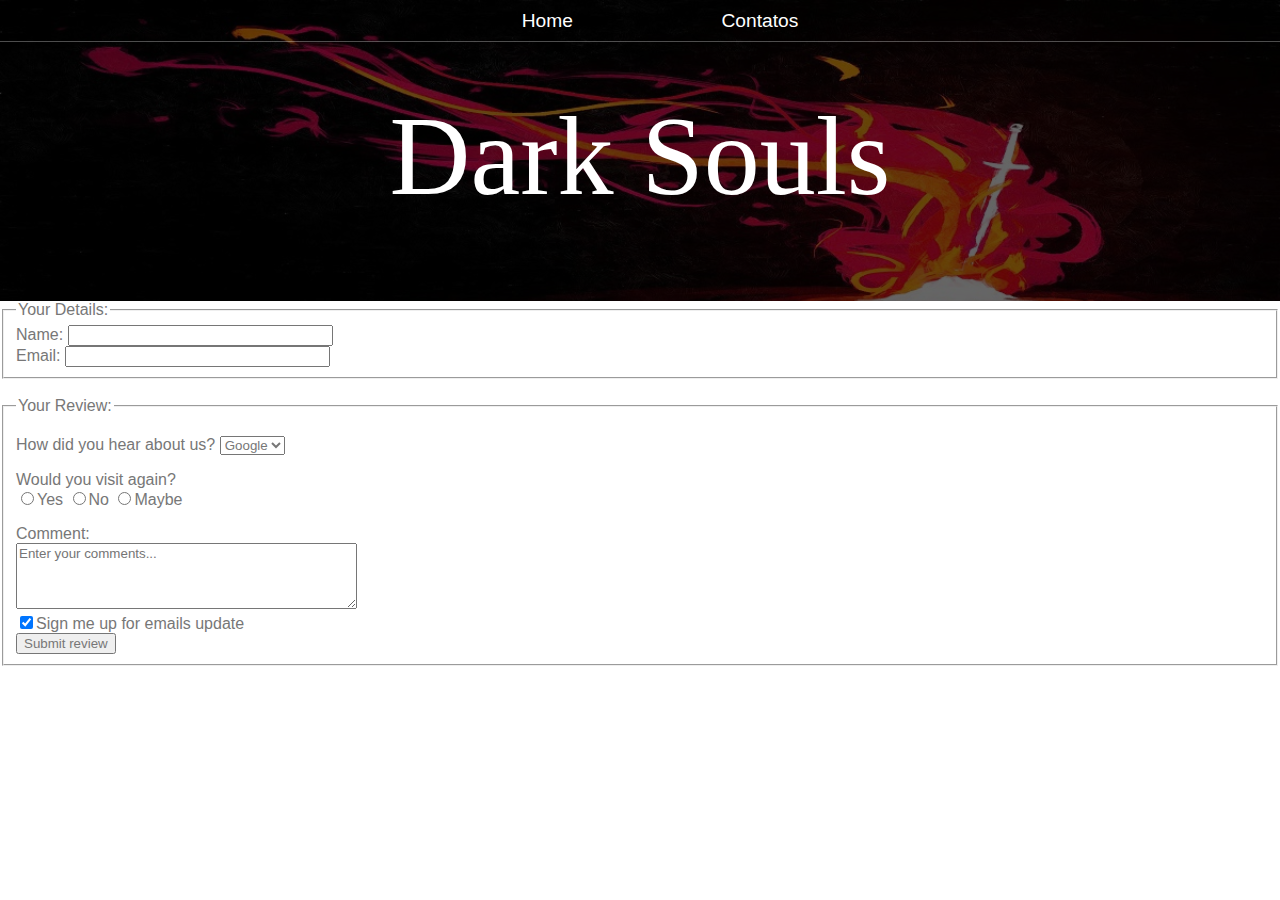
==== contatos/index.html @ 6ecdb1cd "teste2" ====
<!DOCTYPE html>
<!--VScode faz praticamento tudo slc-->
<!--Por enquanto estou só estudando e aprendendo mais sobre HTML-->
<html lang="pt-br">
<head>
    <meta charset="UTF-8">
    <meta http-equiv="X-UA-Compatible" content="IE=edge">
    <meta name="viewport" content="width=device-width, initial-scale=1.0">
    <title>Dark Soul | Contatos</title>
    <link rel="stylesheet" href="styles.css">
</head>
<body>
    <header class="main-header">    
        <nav class="nav main-nav">    
            <ul>
                <li ><a href="../home/index.html">Home</a></li>
                <li ><a href="index.html">Contatos</a></li>
            </ul>
        </nav>
        <h1 class="title-name title-name-center">Dark Souls</h1>
    </header>
        <!--asking details from the users-->
        <fieldset>
            <legend>Your Details:</legend>
            <label for="name">Name: 
                <input type="text" name="name" size="30" maxlength="100"><br>
            </label>
            <label for="email">Email:  
                <input type="email" name="email" size="30" maxlength="100">
            </label>
        </fieldset>
        <br>
        <!--asking users for their review-->
        <fieldset>
            <legend>Your Review:</legend>
            <p>
            <label for="hear-about"> How did you hear about us? </label>
             <select name="referrer" id="hear-about"> 
                 <option value="google">Google</option>
                 <option value="friend">Friend</option>
                 <option value="advert">Advert</option>
                 <option value="others">Others</option>
             </select>
             </p>
             <!--Asking the user if he(a) would visit us agair-->
             <p>Would you visit again?<br>
             <label >
                <input type="radio" name="choise" value="y" id="yes">Yes
             </label> 
             <label>
                <input type="radio" name="choise" value="n" id="no">No
             </label>
             <label>
                <input type="radio" name="choise" value="m" id="maybe">Maybe
             </label>
             </p>
             <!--coments from user-->
             <label for="comment">Comment:<br>
                <textarea name="comments"  cols="40" rows="4" placeholder="Enter your comments..."></textarea><br>
             </label>
             <label >
                <input type="checkbox" name="subscriber" value="option" checked>Sign me up for emails update
             </label><br>
             <input type="submit" value="Submit review" >

        </fieldset>

    
    
</body>
</html>
---- contatos/styles.css ----
* {
    font-family: 'Lucida Sans', 'Lucida Sans Regular', 'Lucida Grande', 'Lucida Sans Unicode', Geneva, Verdana, sans-serif;
    color: #777;
}

html, body {
    margin: 0;
    padding: 0;
}

.nav ul {
    margin: 0;
}

.nav li {
    display: inline;
}

.nav a {
    display: inline-block;
    padding: .5em;
    color: white;
    font-weight: none;
    text-decoration: none;
    border-bottom: 5px;
}

.main-nav {
    text-align: center;
    font-size: 1.2em;
    font-weight: lighter;
    border-bottom: 1px solid rgba(255, 255, 255, .3)
}

.main-nav a:hover {
    background-color: rgba(255, 255, 255, .2);
    border-radius: 5px;
}

.main-nav li {
    padding: 0 5%;
}

.main-header {
    background-color: rgba(0, 0, 0, .6);
    background-image: url(../Imagens/dkback.jpg);
    background-blend-mode: multiply;
    background-size: cover;
    padding-bottom: 30px;
    
}

.title-name {
    text-align: center;
    margin: 0;
    font-family: 'Lucida Sans';
    color: white;
    font-size: 7em;
    font-weight: normal;
    padding-top: 30px;
    padding-bottom: 30px;
}

.title-name-center {
    padding-top: 50px;
    padding-bottom: 50px;
}
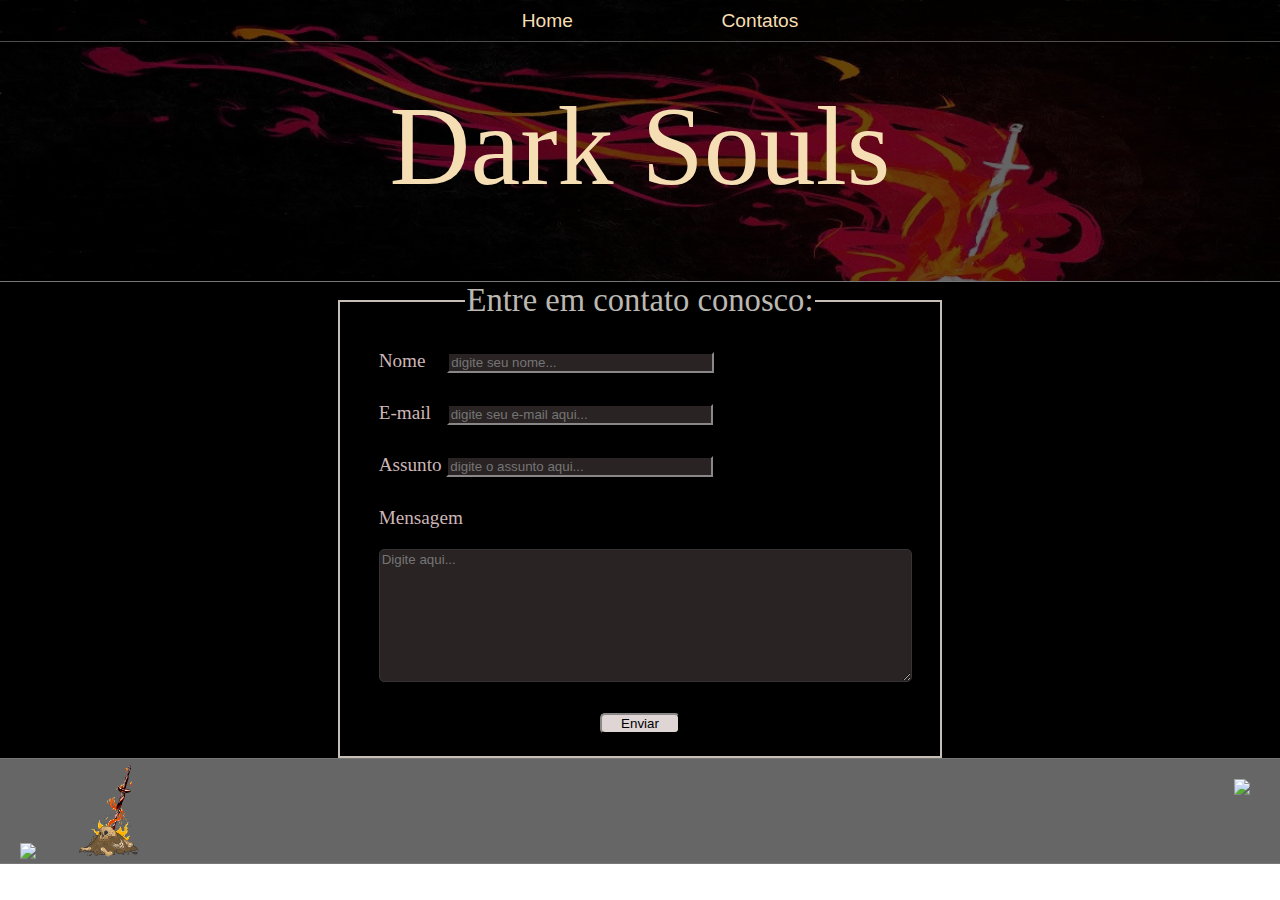
==== commit dc0f8537: "Contatos, parte CSS finalizando" ====
--- a/contatos/index.html
+++ b/contatos/index.html
@@ -7,64 +7,71 @@
     <meta http-equiv="X-UA-Compatible" content="IE=edge">
     <meta name="viewport" content="width=device-width, initial-scale=1.0">
     <title>Dark Soul | Contatos</title>
-    <link rel="stylesheet" href="styles.css">
+    <link rel="stylesheet" href="../styles.css">
 </head>
+
+
 <body>
     <header class="main-header">    
         <nav class="nav main-nav">    
             <ul>
-                <li ><a href="../home/index.html">Home</a></li>
+                <li ><a href="../index.html">Home</a></li>
                 <li ><a href="index.html">Contatos</a></li>
             </ul>
         </nav>
         <h1 class="title-name title-name-center">Dark Souls</h1>
     </header>
-        <!--asking details from the users-->
-        <fieldset>
-            <legend>Your Details:</legend>
-            <label for="name">Name: 
-                <input type="text" name="name" size="30" maxlength="100"><br>
-            </label>
-            <label for="email">Email:  
-                <input type="email" name="email" size="30" maxlength="100">
-            </label>
-        </fieldset>
-        <br>
-        <!--asking users for their review-->
-        <fieldset>
-            <legend>Your Review:</legend>
-            <p>
-            <label for="hear-about"> How did you hear about us? </label>
-             <select name="referrer" id="hear-about"> 
-                 <option value="google">Google</option>
-                 <option value="friend">Friend</option>
-                 <option value="advert">Advert</option>
-                 <option value="others">Others</option>
-             </select>
-             </p>
-             <!--Asking the user if he(a) would visit us agair-->
-             <p>Would you visit again?<br>
-             <label >
-                <input type="radio" name="choise" value="y" id="yes">Yes
-             </label> 
-             <label>
-                <input type="radio" name="choise" value="n" id="no">No
-             </label>
-             <label>
-                <input type="radio" name="choise" value="m" id="maybe">Maybe
-             </label>
-             </p>
-             <!--coments from user-->
-             <label for="comment">Comment:<br>
-                <textarea name="comments"  cols="40" rows="4" placeholder="Enter your comments..."></textarea><br>
-             </label>
-             <label >
-                <input type="checkbox" name="subscriber" value="option" checked>Sign me up for emails update
-             </label><br>
-             <input type="submit" value="Submit review" >
+        
+    <div class="site-back">
+    <!--asking details from the users
+       <div class="menu-souls container" >
+            <fieldset class="main-field">
+                <legend class="main-details">Your Details:</legend>
+                <label class="field-name" for="name">Name: 
+                    <input type="text" name="name" >
+                </label>
+                <label class="field-name" for="email">Email:  
+                    <input type="email" name="email"  >
+                </label>
+                <input type="submit">
+            </fieldset>-->
+        
+            <!--asking users for their review-->
+            <div class="container-souls">
+            <fieldset class="field-souls">
+                
+                    <legend class="main-details">Entre em contato conosco:</legend>
+                    
+                        <form class="main-forms" action="" method="POST">
+                            <div class="sabishi">
+                        <p>  Nome <input class="input-name" type="text" name="nome" placeholder="digite seu nome..."></p>
+                        <p> E-mail <input class="input-email" type="text" name="email" placeholder="digite seu e-mail aqui..."></p>
+                        <p> Assunto <input class="assunto" type="text" name="assunto" placeholder="digite o assunto aqui..."> </p>
+                        <p>Mensagem <br> <textarea class="coment-area" name="mensagem"  placeholder="Digite aqui..."></textarea></p>
+                        <input class="boco" type="submit"  value="Enviar"></span>
+                        </div>
 
-        </fieldset>
-
+                    
+            </fieldset>
+        </div>
+    </div> 
+</div>
+        <footer class="main-footer">
+            <div class="container-footer"></div>
+                <ul class="navil footer-nav">
+                    <li>
+                        <img class="footer-solaire" src="../Imagens/estus.png" height="120px">
+                    </li>
+                    <li>
+                        <a href="#top"><img id="#top" class="footer-bonfire" src="../Imagens/bonfiregif.gif" width="100px"></a>
+                    </li>
+                        <a class="facebook" href="https://www.facebook.com/renato.marvel" target="_blank" ><img class="facebook"  src="../Imagens/Facebook Logo.png"></a>
+                    
+                </ul>
+            </div>
+        </footer>
+    
+    
     
     
 </body>
--- a/styles.css
+++ b/styles.css
@@ -0,0 +1,319 @@
+* {
+    font-family: 'Lucida Sans', 'Lucida Sans Regular', 'Lucida Grande', 'Lucida Sans Unicode', Geneva, Verdana, sans-serif;
+    font-weight: normal;
+    font-style: normal;
+    box-sizing: border-box;
+    color: #777;
+}
+
+html, body {
+    margin: 0;
+    padding: 0;
+}
+/**Estilos no menu****/
+.nav ul {
+    margin: 0;    
+}
+
+.nav li {
+    display: inline;
+}
+
+.nav a {
+    display: inline-block;
+    padding: .5em;
+    color: wheat;
+    text-decoration: none;
+}
+
+.main-nav {
+    text-align: center;
+    font-size: 1.2em;   
+    font-weight: lighter;
+    border-bottom: 1px solid rgba(255, 255, 255, .3);
+}
+ 
+.nav a:hover {
+    background-color:rgba(255, 255, 255, .2);
+ }
+
+.main-nav li {
+    padding: 0 5%;
+}
+
+.main-header {
+    background-color: rgba(0, 0, 0, .6);
+    background-image: url(../Imagens/dkback.jpg);
+    background-blend-mode: multiply;
+    background-size: cover;
+    padding-bottom:30px;
+}
+
+
+
+.title-name {
+    text-align: center;
+    margin: 0;
+    font-size: 7em;
+    font-family: Lucida Sans-serif;
+    font-weight: normal;
+    color: wheat;
+}
+
+.title-name-center {
+    margin: 0;
+    padding-top: 40px;
+    padding-bottom: 40px;
+}
+
+/**---------------------------------------------------texto***/
+    
+.site-back {
+    border-top: 1px solid ;
+    background-color: rgb(0, 0, 0);
+}
+
+/**---------------------------------------------------texto***/
+    
+.fast-travel-title {
+    color: wheat;
+    font-family: Lucida Sans-serif;
+    font-weight: lighter;
+    font-size: 4em;
+    padding-left: 1em;
+     
+}
+
+.fast ul {
+    
+    list-style-image: url(../Imagens/souls.jpg);
+    list-style-position: inside;
+    display: inline-block;
+    padding-left: 6em; 
+}
+
+
+.fast li {
+    padding: 5px;  
+}
+
+.fast a {
+    color: rgb(197, 189, 173);
+    font-weight: normal;
+    text-decoration: none;
+    font-family: "Lucida Sans-serif";
+    font-size: 1.4em;
+    
+}
+
+.fast a:hover {
+    color:red;
+}
+
+.fast-travel {
+    padding-top: 5em;
+   
+}
+
+.bunda {
+    display: flex;
+    float: right;
+    
+}
+
+/**---------------------------------------------------texto***/
+
+.conteudo-section  {
+    margin: 1em;
+}
+
+.container  {
+    max-width: 1200px;
+    margin: 0 auto;
+    padding: 1em;
+    text-align: justify;
+}
+
+.section-header {
+    font-family: "Lucida Sans-serif";
+    font-weight: normal;
+    color: wheat;
+    text-align: center;
+    font-size: 3em;
+}
+
+.section-text {
+    color: wheat;
+
+}
+
+/**---------------------------------------------------texto***/
+
+.section-image {
+    float: left;
+    width: 400px;
+    height: auto;
+    border-radius: 50px;
+    margin: 15px;
+}
+
+.souls-text {
+    padding-top: 1em; 
+    
+}
+
+
+.img-dk1 {
+    height: 400px;
+    width: auto;
+    border-radius: 5px;
+}
+
+.section-souls {
+    color: wheat;
+    font-size: 3em;
+}
+
+
+.border-fire {
+    display: block;
+    text-align: center;
+       
+}
+
+.border-fire-size {
+    width: 1000px;
+}
+
+/**---------------------------------------------------texto***/
+
+.footer-title  {
+    color: red;
+}
+
+.footer-p {
+    text-align: center;
+    color: wheat;
+}
+/**---------------------------------------------------texto***/
+.main-footer {
+    background-color: rgba(0, 0, 0, .6);
+    background-blend-mode: multiply;
+    background-image: url(Imagens/footerback.jpg);
+    background-size: cover;
+    border-top: 1px solid;
+    border-bottom: 1px solid;
+}
+
+.container-footer {
+    display: inline;
+    border-bottom: none;
+}
+
+.navil {
+    padding-left: 0;
+    margin: 0;
+    padding-right: 30px;
+}
+
+.footer-nav li { 
+    display: inline;
+    padding:0;
+    padding-left: 20px;
+}
+
+.footer-bonfire {
+    -moz-transform: scaleX(-1);
+    -o-transform: scaleX(-1);
+    -webkit-transform: scaleX(-1);
+    transform: scaleX(-1);
+}
+
+.footer-solaire {
+    height: 90px;
+    margin: auto;
+    padding: 0;
+    margin: 0;
+}
+
+
+.facebook  {
+    display: flex;
+    float: right;
+    padding-top: 10px;
+}
+
+/****-------------------forms------------------****/
+
+.field-souls {
+    border-style: double;
+    border-color: rgb(199, 191, 182) ;
+    margin: 0 auto;
+    display: inline-block;
+}
+
+.field-souls legend {
+      font-size: 1.7em;
+      color: rgb(187, 183, 177);
+      font-family: "Lucida Sans-serif";
+}
+
+.container-souls {
+    font-size: 1.2em;
+    text-align: center;
+     
+}
+
+
+.main-forms p {
+    color: rgb(206, 182, 182);
+    text-align: justify;
+    font-family: "Lucida Sans-serif";
+    padding: 5px 1% 5px 1%;
+}
+
+.main-forms  {
+    border-radius: 5px;
+    margin: 10px 1em 10px 1em;   
+}
+
+
+.coment-area {
+    border-radius: 5px;
+    border-color:  #777;
+    margin-top: 20px;
+    width: 40em;
+    height: 10em;
+    background-color: rgb(41, 35, 35);
+    color: rgb(255, 255, 255);
+    border-color: rgb(53, 52, 52);
+}
+
+.input-name {
+    margin-left: 17px;
+}
+
+.input-email {
+    margin-left: 11px;
+}
+
+.sabishi input {
+    background-color: rgb(41, 35, 35);
+    width: 20em;
+    border-color: rgb(53, 52, 52);
+    color: rgb(248, 236, 236);
+}
+    
+.sabishi .boco{
+    background-color: rgb(223, 213, 213);
+    color: black;
+    cursor: pointer;
+    width: 80px;
+    font-weight: lighter;
+    border-radius: 5px;
+}
+
+.boco:hover {
+    background-color: #333;
+    color: white;
+}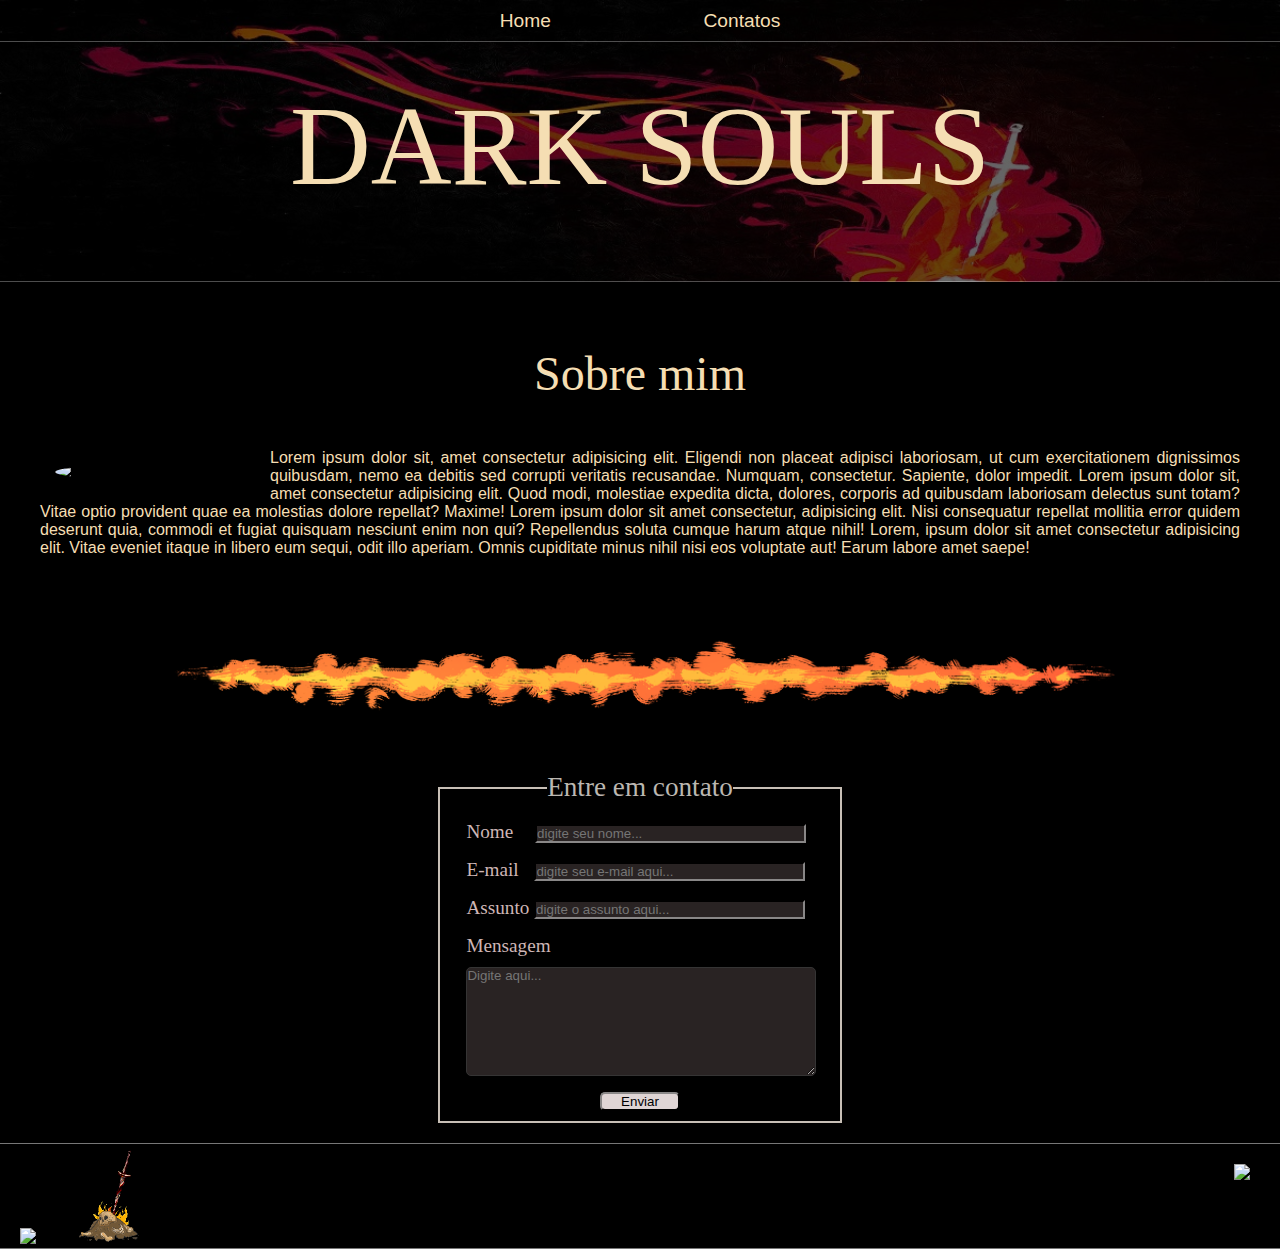
==== commit 16f3c80c: "tentando arrumar um negócio aqui" ====
--- a/contatos/index.html
+++ b/contatos/index.html
@@ -6,7 +6,7 @@
     <meta charset="UTF-8">
     <meta http-equiv="X-UA-Compatible" content="IE=edge">
     <meta name="viewport" content="width=device-width, initial-scale=1.0">
-    <title>Dark Soul | Contatos</title>
+    <title>Dark souls | Contatos</title>
     <link rel="stylesheet" href="../styles.css">
 </head>
 
@@ -19,43 +19,43 @@
                 <li ><a href="index.html">Contatos</a></li>
             </ul>
         </nav>
-        <h1 class="title-name title-name-center">Dark Souls</h1>
+        <h1 class="title-name title-name-center">DARK SOULS</h1>
     </header>
         
-    <div class="site-back">
-    <!--asking details from the users
-       <div class="menu-souls container" >
-            <fieldset class="main-field">
-                <legend class="main-details">Your Details:</legend>
-                <label class="field-name" for="name">Name: 
-                    <input type="text" name="name" >
-                </label>
-                <label class="field-name" for="email">Email:  
-                    <input type="email" name="email"  >
-                </label>
-                <input type="submit">
-            </fieldset>-->
+    
+        <section class="container container-contatos">
+            <div class="sobre">
+            <h1 class="section-header section-header-sobre">Sobre mim</h1>
+            <p class="section-text sobre-p">
+                <img  class="section-image section-image-souls"  src="../Imagens/pp.jpg" >Lorem ipsum dolor sit, amet consectetur adipisicing elit. Eligendi non placeat adipisci laboriosam, ut cum exercitationem dignissimos quibusdam, nemo ea debitis sed corrupti veritatis recusandae. Numquam, consectetur. Sapiente, dolor impedit. Lorem ipsum dolor sit, amet consectetur adipisicing elit. Quod modi, molestiae expedita dicta, dolores, corporis ad quibusdam laboriosam delectus sunt totam? Vitae optio provident quae ea molestias dolore repellat? Maxime! Lorem ipsum dolor sit amet consectetur, adipisicing elit. Nisi consequatur repellat mollitia error quidem deserunt quia, commodi et fugiat quisquam nesciunt enim non qui? Repellendus soluta cumque harum atque nihil! Lorem, ipsum dolor sit amet consectetur adipisicing elit. Vitae eveniet itaque in libero eum sequi, odit illo aperiam. Omnis cupiditate minus nihil nisi eos voluptate aut! Earum labore amet saepe!</p>
+            </div>
+        </section>
+
+       <!--imagem para borda-->
+    
+        <span class="border-fire">
+            <img class="border-fire-size" src="../Imagens/line.png">
+        </span>
         
-            <!--asking users for their review-->
-            <div class="container-souls">
+            
+        <div class="container-souls">
             <fieldset class="field-souls">
                 
-                    <legend class="main-details">Entre em contato conosco:</legend>
+                    <legend class="main-details">Entre em contato</legend>
                     
                         <form class="main-forms" action="" method="POST">
                             <div class="sabishi">
-                        <p>  Nome <input class="input-name" type="text" name="nome" placeholder="digite seu nome..."></p>
-                        <p> E-mail <input class="input-email" type="text" name="email" placeholder="digite seu e-mail aqui..."></p>
-                        <p> Assunto <input class="assunto" type="text" name="assunto" placeholder="digite o assunto aqui..."> </p>
-                        <p>Mensagem <br> <textarea class="coment-area" name="mensagem"  placeholder="Digite aqui..."></textarea></p>
-                        <input class="boco" type="submit"  value="Enviar"></span>
-                        </div>
-
-                    
-            </fieldset>
-        </div>
-    </div> 
-</div>
+                                <p>  Nome <input class="input-name" type="text" name="nome" placeholder="digite seu nome..."></p>
+                                <p> E-mail <input class="input-email" type="text" name="email" placeholder="digite seu e-mail aqui..."></p>
+                                <p> Assunto <input class="assunto" type="text" name="assunto" placeholder="digite o assunto aqui..."> </p>
+                                <p>Mensagem <br> <textarea class="coment-area" name="mensagem"  placeholder="Digite aqui..."></textarea></p>
+                                <input class="btn" type="submit"  value="Enviar"></span>
+                            </div>
+                    </fieldset>
+                 </div>
+                 
+            </div>      
+    </div>
         <footer class="main-footer">
             <div class="container-footer"></div>
                 <ul class="navil footer-nav">
@@ -68,7 +68,7 @@
                         <a class="facebook" href="https://www.facebook.com/renato.marvel" target="_blank" ><img class="facebook"  src="../Imagens/Facebook Logo.png"></a>
                     
                 </ul>
-            </div>
+            
         </footer>
     
     
--- a/styles.css
+++ b/styles.css
@@ -2,14 +2,15 @@
     font-family: 'Lucida Sans', 'Lucida Sans Regular', 'Lucida Grande', 'Lucida Sans Unicode', Geneva, Verdana, sans-serif;
     font-weight: normal;
     font-style: normal;
-    box-sizing: border-box;
     color: #777;
-}
-
-html, body {
     margin: 0;
     padding: 0;
 }
+
+body {
+    background-color: black;
+}
+
 /**Estilos no menu****/
 .nav ul {
     margin: 0;    
@@ -46,7 +47,9 @@
     background-image: url(../Imagens/dkback.jpg);
     background-blend-mode: multiply;
     background-size: cover;
+    border-bottom: 1px solid rgba(255, 255, 255, .3);
     padding-bottom:30px;
+    margin: 0 auto;
 }
 
 
@@ -68,12 +71,6 @@
 
 /**---------------------------------------------------texto***/
     
-.site-back {
-    border-top: 1px solid ;
-    background-color: rgb(0, 0, 0);
-}
-
-/**---------------------------------------------------texto***/
     
 .fast-travel-title {
     color: wheat;
@@ -174,7 +171,7 @@
     font-size: 3em;
 }
 
-
+/**-------------------------------border-fire--------------------***/
 .border-fire {
     display: block;
     text-align: center;
@@ -183,6 +180,12 @@
 
 .border-fire-size {
     width: 1000px;
+    max-width: 100%;
+}
+
+
+.border-fire-sobre {
+    
 }
 
 /**---------------------------------------------------texto***/
@@ -203,6 +206,7 @@
     background-size: cover;
     border-top: 1px solid;
     border-bottom: 1px solid;
+    
 }
 
 .container-footer {
@@ -248,45 +252,50 @@
 .field-souls {
     border-style: double;
     border-color: rgb(199, 191, 182) ;
-    margin: 0 auto;
+    margin: 20px 30px 20px 30px;
     display: inline-block;
+    max-width: 100%;
+    width: 400px;
+    text-align: center;
+    
 }
 
 .field-souls legend {
       font-size: 1.7em;
       color: rgb(187, 183, 177);
       font-family: "Lucida Sans-serif";
-}
-
-.container-souls {
-    font-size: 1.2em;
-    text-align: center;
-     
+           
+}
+
+.container-contatos {
+    margin-bottom: 2em;
 }
 
 
 .main-forms p {
     color: rgb(206, 182, 182);
-    text-align: justify;
+    text-align: left;
     font-family: "Lucida Sans-serif";
-    padding: 5px 1% 5px 1%;
+    padding: 8px 2% ;
 }
 
 .main-forms  {
     border-radius: 5px;
-    margin: 10px 1em 10px 1em;   
+    margin: 10px 1em 10px 1em;
+    text-align: center; 
+    font-size: 1.2em; 
+    display: inline-flexbox; 
 }
 
 
 .coment-area {
     border-radius: 5px;
-    border-color:  #777;
-    margin-top: 20px;
-    width: 40em;
-    height: 10em;
+    margin-top: 10px;
     background-color: rgb(41, 35, 35);
     color: rgb(255, 255, 255);
-    border-color: rgb(53, 52, 52);
+    border-color: rgb(53, 52, 52); 
+    width: 100%;
+    height:8em;
 }
 
 .input-name {
@@ -298,22 +307,41 @@
 }
 
 .sabishi input {
+    display: inline-block;
     background-color: rgb(41, 35, 35);
     width: 20em;
     border-color: rgb(53, 52, 52);
     color: rgb(248, 236, 236);
-}
-    
-.sabishi .boco{
+    
+}
+    
+.sabishi .btn{
     background-color: rgb(223, 213, 213);
     color: black;
     cursor: pointer;
     width: 80px;
     font-weight: lighter;
     border-radius: 5px;
+    max-width: 100%;
 }
 
 .boco:hover {
     background-color: #333;
     color: white;
-}+}
+
+.section-image-souls {
+    border-radius: 50%;
+    width: 200px;
+    max-width: 100%;
+
+    
+}
+
+.section-header-sobre {
+    margin:  1em  1em ;
+}
+
+.container-souls { 
+    text-align: center;
+}
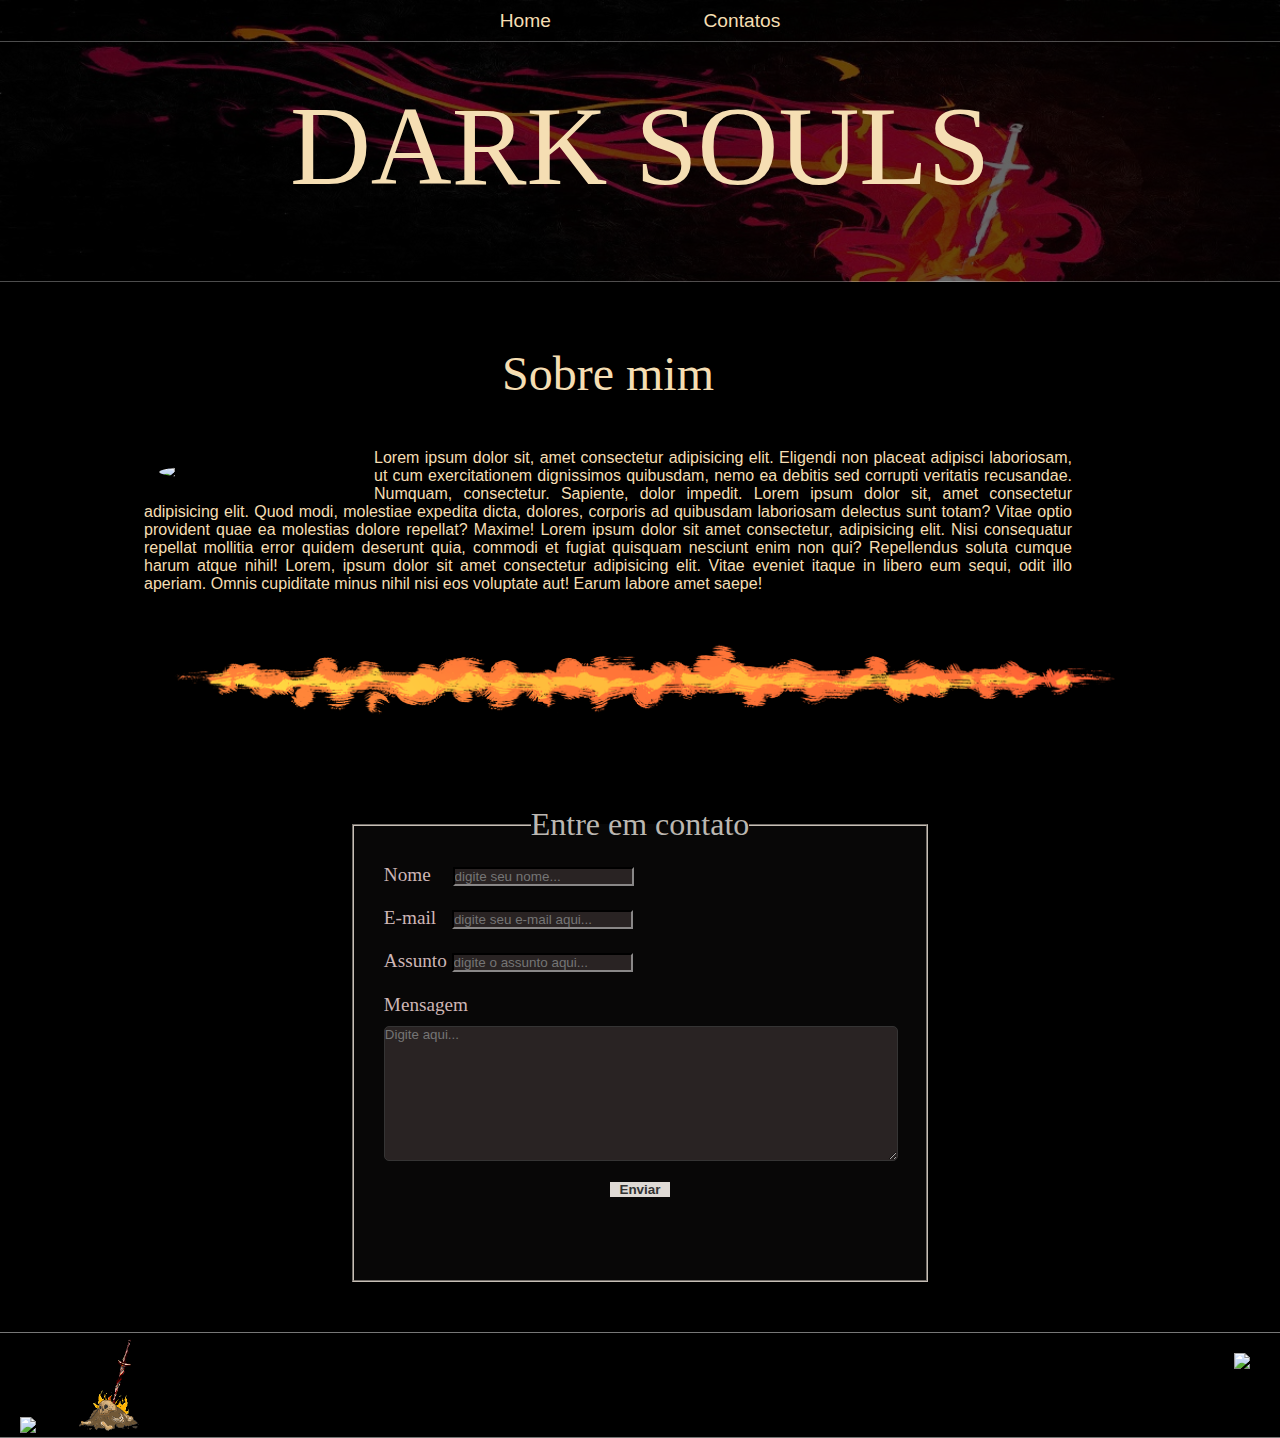
==== commit ee959c7c: "css finalizado, chega moisés" ====
--- a/contatos/index.html
+++ b/contatos/index.html
@@ -41,21 +41,21 @@
         <div class="container-souls">
             <fieldset class="field-souls">
                 
-                    <legend class="main-details">Entre em contato</legend>
-                    
+                <legend class="main-details">Entre em contato</legend>
+                    <div class="sabishi">
                         <form class="main-forms" action="" method="POST">
-                            <div class="sabishi">
+                            
                                 <p>  Nome <input class="input-name" type="text" name="nome" placeholder="digite seu nome..."></p>
                                 <p> E-mail <input class="input-email" type="text" name="email" placeholder="digite seu e-mail aqui..."></p>
                                 <p> Assunto <input class="assunto" type="text" name="assunto" placeholder="digite o assunto aqui..."> </p>
                                 <p>Mensagem <br> <textarea class="coment-area" name="mensagem"  placeholder="Digite aqui..."></textarea></p>
-                                <input class="btn" type="submit"  value="Enviar"></span>
-                            </div>
-                    </fieldset>
-                 </div>
-                 
-            </div>      
-    </div>
+                                <input class="btn" type="submit"  value="Enviar">
+                        </form>
+                    </div>
+                </fieldset>
+            </div>    
+                  
+
         <footer class="main-footer">
             <div class="container-footer"></div>
                 <ul class="navil footer-nav">
--- a/styles.css
+++ b/styles.css
@@ -233,6 +233,11 @@
     transform: scaleX(-1);
 }
 
+.footer-bonfire:hover{
+    transform: scale(1);
+    cursor: pointer; 
+}
+
 .footer-solaire {
     height: 90px;
     margin: auto;
@@ -247,28 +252,38 @@
     padding-top: 10px;
 }
 
+/****-------------------sobre-mim------------------****/
+.container-contatos {
+    display: inline-block;
+    text-align: justify;
+    margin-left:  10%;
+    margin-right: 15%;
+    
+}
+
 /****-------------------forms------------------****/
+.container-souls {
+    display: flexbox;
+    text-align: center;
+        
+}
 
 .field-souls {
-    border-style: double;
+    display: inline-block;
     border-color: rgb(199, 191, 182) ;
-    margin: 20px 30px 20px 30px;
-    display: inline-block;
-    max-width: 100%;
-    width: 400px;
-    text-align: center;
-    
+    margin: 50px 20px;
+    width: 572px;
+    height: 472px;
+    background-image: url(imagens/contatos.jpg);
+    background-blend-mode: multiply;
+    background-color: rgba(14, 11, 11, 0.6);
 }
 
 .field-souls legend {
-      font-size: 1.7em;
+      font-size: 2em;
       color: rgb(187, 183, 177);
       font-family: "Lucida Sans-serif";
            
-}
-
-.container-contatos {
-    margin-bottom: 2em;
 }
 
 
@@ -276,16 +291,15 @@
     color: rgb(206, 182, 182);
     text-align: left;
     font-family: "Lucida Sans-serif";
-    padding: 8px 2% ;
+    padding: 2%  2%;
 }
 
 .main-forms  {
     border-radius: 5px;
     margin: 10px 1em 10px 1em;
-    text-align: center; 
     font-size: 1.2em; 
-    display: inline-flexbox; 
-}
+}
+
 
 
 .coment-area {
@@ -295,7 +309,7 @@
     color: rgb(255, 255, 255);
     border-color: rgb(53, 52, 52); 
     width: 100%;
-    height:8em;
+    height:10em;
 }
 
 .input-name {
@@ -309,39 +323,53 @@
 .sabishi input {
     display: inline-block;
     background-color: rgb(41, 35, 35);
-    width: 20em;
+    width: fit-content;
     border-color: rgb(53, 52, 52);
-    color: rgb(248, 236, 236);
-    
+    color: rgb(241, 237, 237);
+    font-size: 0.7em;  
 }
     
 .sabishi .btn{
-    background-color: rgb(223, 213, 213);
-    color: black;
+    background-color: rgb(223, 218, 213);
+    color: #333;
     cursor: pointer;
-    width: 80px;
-    font-weight: lighter;
-    border-radius: 5px;
-    max-width: 100%;
-}
-
-.boco:hover {
-    background-color: #333;
-    color: white;
+    width: 60px;
+    height: auto;
+    font-weight: bolder;
+    border: none;
+    padding: 0;
+}
+
+.btn:hover {
+    background-color: rgba(51, 30, 3, 0.911);
+    color: rgb(228, 220, 220);
+    transform: scale(1.1);
 }
 
 .section-image-souls {
     border-radius: 50%;
     width: 200px;
-    max-width: 100%;
-
-    
+    max-width: 100%;   
 }
 
 .section-header-sobre {
     margin:  1em  1em ;
 }
 
-.container-souls { 
-    text-align: center;
-}
+/* Cor de fundo do autocomplete */
+input:-webkit-autofill {
+    -webkit-box-shadow: 0 0 0 30px rgb(48, 39, 39) inset;   
+}
+
+/* Cor do texto do autocomplete */
+input:-webkit-autofill {
+    -webkit-text-fill-color: rgb(233, 233, 243) !important;
+    font-size: .7em;
+}
+
+input:-webkit-autofill {
+    -webkit-text-fill-color: rgb(233, 233, 243) !important;
+}
+
+
+
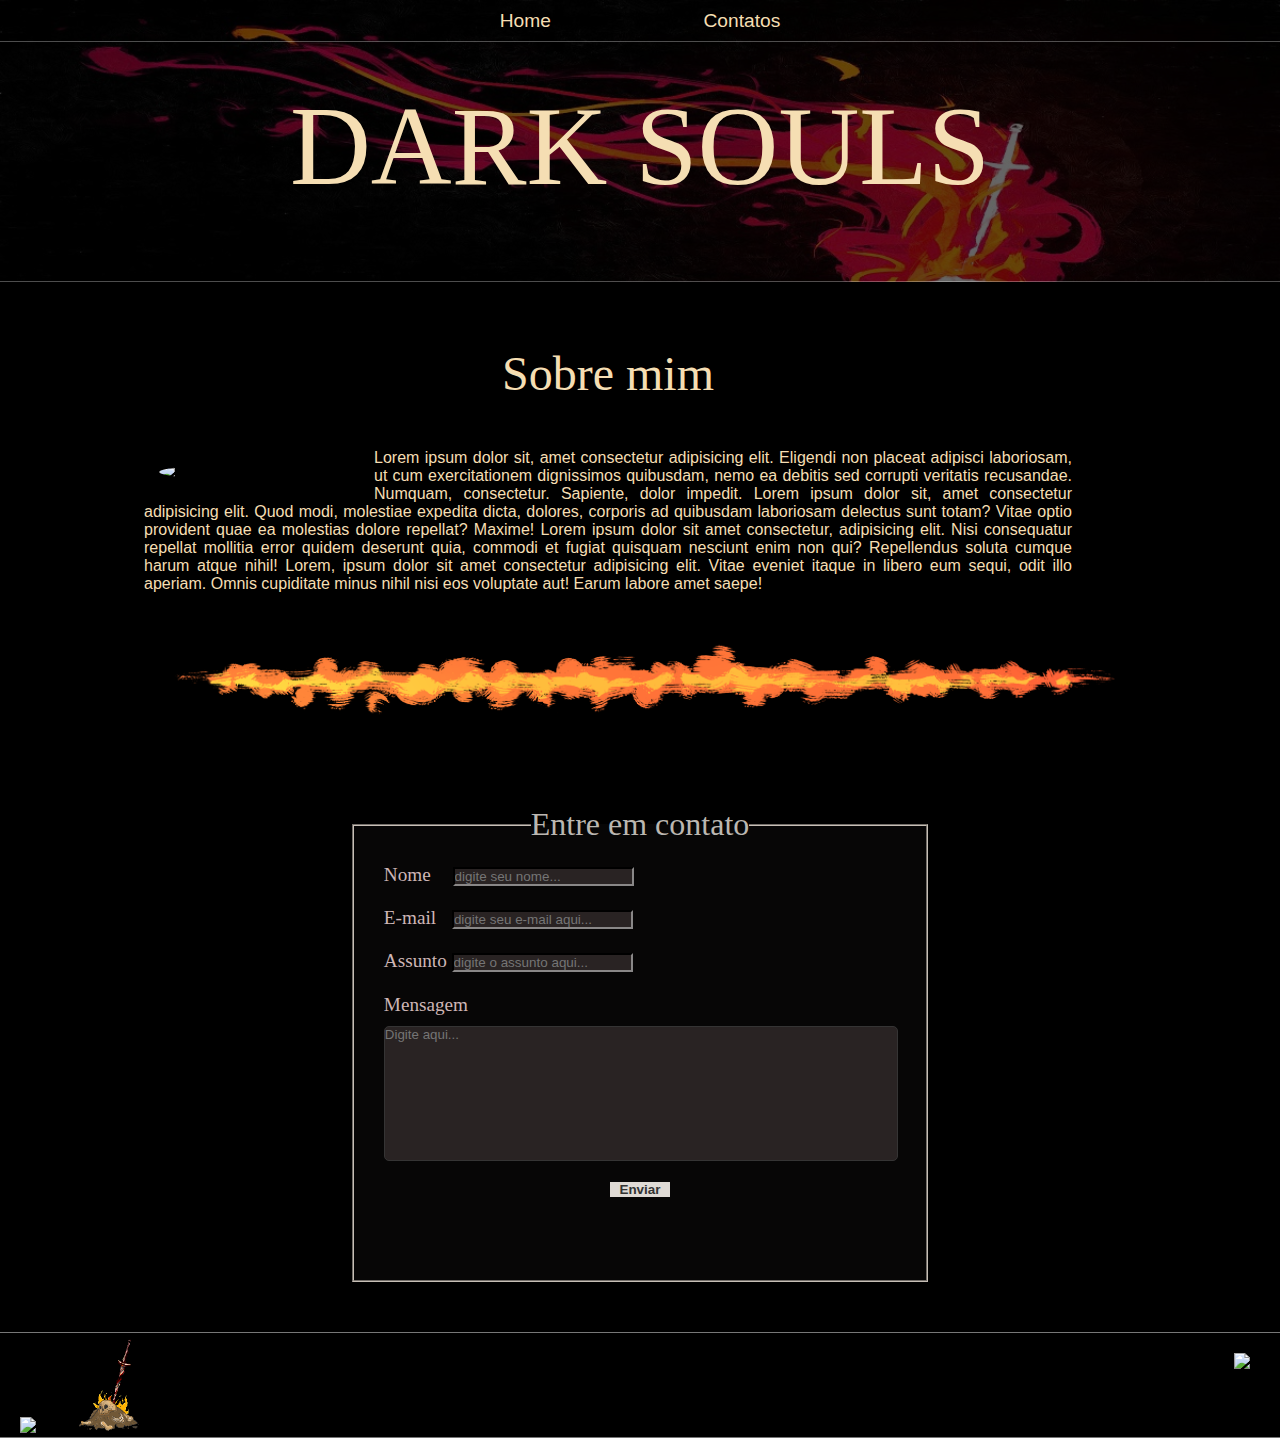
==== commit 15fa298b: "acertando textarea" ====
--- a/contatos/index.html
+++ b/contatos/index.html
@@ -44,12 +44,13 @@
                 <legend class="main-details">Entre em contato</legend>
                     <div class="sabishi">
                         <form class="main-forms" action="" method="POST">
-                            
+                            <div class="test2">
                                 <p>  Nome <input class="input-name" type="text" name="nome" placeholder="digite seu nome..."></p>
                                 <p> E-mail <input class="input-email" type="text" name="email" placeholder="digite seu e-mail aqui..."></p>
                                 <p> Assunto <input class="assunto" type="text" name="assunto" placeholder="digite o assunto aqui..."> </p>
                                 <p>Mensagem <br> <textarea class="coment-area" name="mensagem"  placeholder="Digite aqui..."></textarea></p>
                                 <input class="btn" type="submit"  value="Enviar">
+                            </div>
                         </form>
                     </div>
                 </fieldset>
--- a/styles.css
+++ b/styles.css
@@ -78,6 +78,7 @@
     font-weight: lighter;
     font-size: 4em;
     padding-left: 1em;
+    margin-bottom:.7em;
      
 }
 
@@ -137,11 +138,15 @@
     color: wheat;
     text-align: center;
     font-size: 3em;
+    margin-bottom: 1em;
+}
+
+.section-header-title {
+    margin-top: 2em;
 }
 
 .section-text {
     color: wheat;
-
 }
 
 /**---------------------------------------------------texto***/
@@ -262,9 +267,8 @@
 }
 
 /****-------------------forms------------------****/
-.container-souls {
-    display: flexbox;
-    text-align: center;
+.container-souls {   
+text-align: center;
         
 }
 
@@ -276,7 +280,8 @@
     height: 472px;
     background-image: url(imagens/contatos.jpg);
     background-blend-mode: multiply;
-    background-color: rgba(14, 11, 11, 0.6);
+    background-color: rgba(14, 11, 11, 0.5);
+    
 }
 
 .field-souls legend {
@@ -298,6 +303,7 @@
     border-radius: 5px;
     margin: 10px 1em 10px 1em;
     font-size: 1.2em; 
+
 }
 
 
@@ -310,6 +316,7 @@
     border-color: rgb(53, 52, 52); 
     width: 100%;
     height:10em;
+    resize: none;
 }
 
 .input-name {
@@ -371,5 +378,3 @@
     -webkit-text-fill-color: rgb(233, 233, 243) !important;
 }
 
-
-
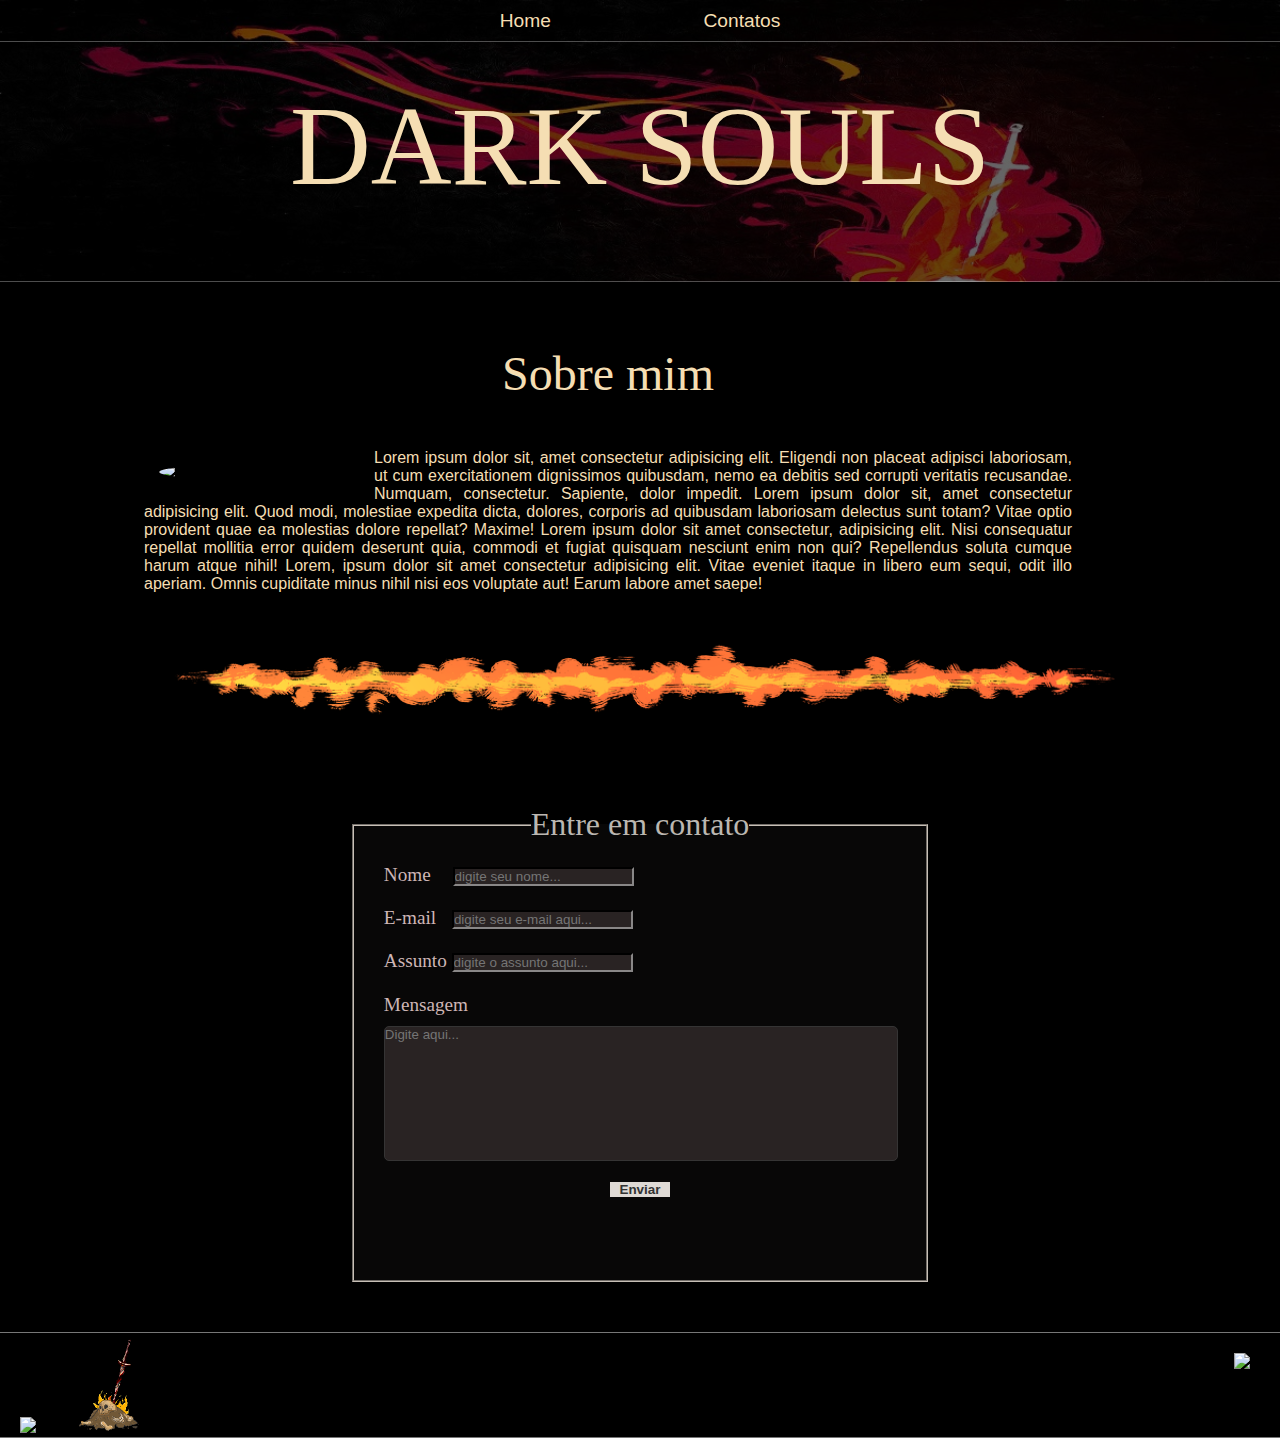
==== commit de6ffb2b: "teste 1 com php! objetivo: fazer o formulario funcionar" ====
--- a/contatos/index.html
+++ b/contatos/index.html
@@ -43,7 +43,7 @@
                 
                 <legend class="main-details">Entre em contato</legend>
                     <div class="sabishi">
-                        <form class="main-forms" action="" method="POST">
+                        <form class="main-forms" action="email.php" method="POST">
                             <div class="test2">
                                 <p>  Nome <input class="input-name" type="text" name="nome" placeholder="digite seu nome..."></p>
                                 <p> E-mail <input class="input-email" type="text" name="email" placeholder="digite seu e-mail aqui..."></p>
--- a/styles.css
+++ b/styles.css
@@ -268,8 +268,7 @@
 
 /****-------------------forms------------------****/
 .container-souls {   
-text-align: center;
-        
+text-align: center;        
 }
 
 .field-souls {
@@ -279,9 +278,9 @@
     width: 572px;
     height: 472px;
     background-image: url(imagens/contatos.jpg);
+    background-size: cover;
     background-blend-mode: multiply;
-    background-color: rgba(14, 11, 11, 0.5);
-    
+    background-color: rgba(14, 11, 11, 0.6);   
 }
 
 .field-souls legend {
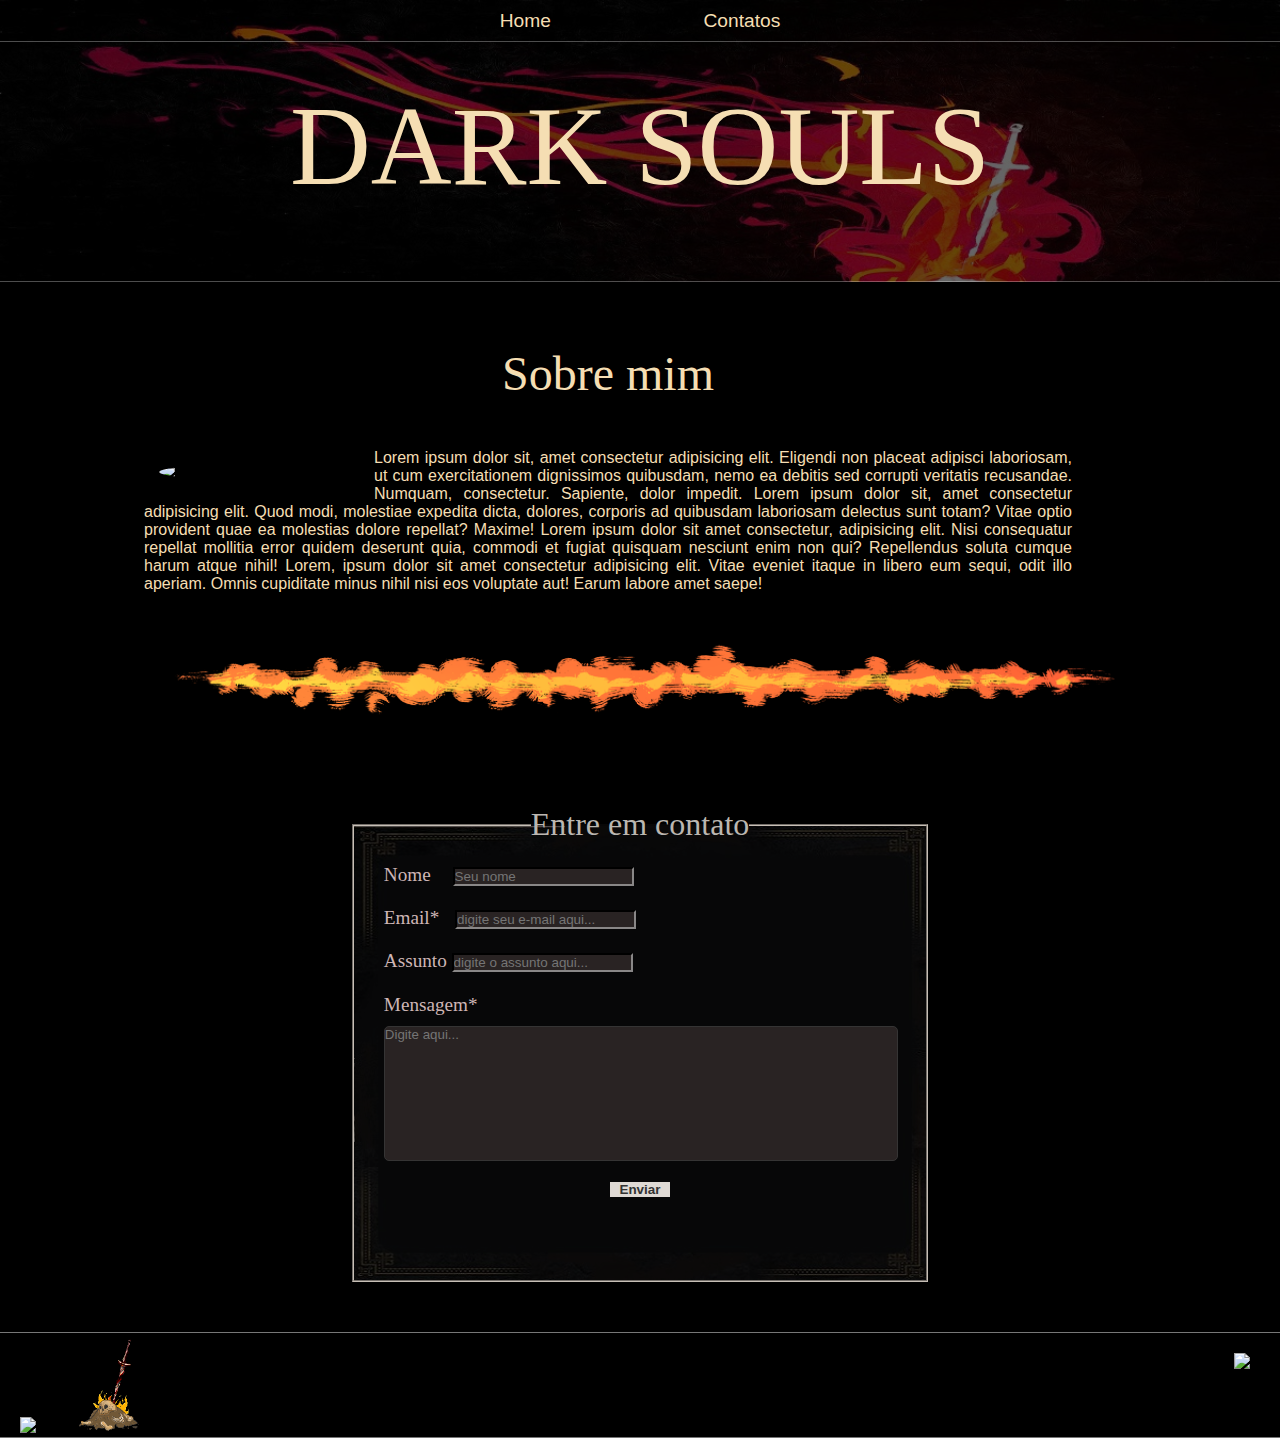
==== commit 3ad96901: "Formulario funcionando!" ====
--- a/contatos/index.html
+++ b/contatos/index.html
@@ -43,14 +43,18 @@
                 
                 <legend class="main-details">Entre em contato</legend>
                     <div class="sabishi">
-                        <form class="main-forms" action="email.php" method="POST">
-                            <div class="test2">
-                                <p>  Nome <input class="input-name" type="text" name="nome" placeholder="digite seu nome..."></p>
-                                <p> E-mail <input class="input-email" type="text" name="email" placeholder="digite seu e-mail aqui..."></p>
-                                <p> Assunto <input class="assunto" type="text" name="assunto" placeholder="digite o assunto aqui..."> </p>
-                                <p>Mensagem <br> <textarea class="coment-area" name="mensagem"  placeholder="Digite aqui..."></textarea></p>
+                        <form class="main-forms" action="https://formspree.io/f/mzbyeojb" method="POST">
+                            
+                                <label><p>Nome</label> 
+                                    <input class="input-name" type="text" name="nome" placeholder="Seu nome"></p>
+                                <label><p> Email* </label> 
+                                    <input class="input-email" type="text" name="email" placeholder="digite seu e-mail aqui..."></p>
+                                <label><p> Assunto </label> 
+                                    <input class="assunto" type="text" name="assunto" placeholder="digite o assunto aqui..."> </p>
+                                <label><p>Mensagem* </label><br> 
+                                    <textarea class="coment-area" name="mensagem"  placeholder="Digite aqui..."></textarea></p>
                                 <input class="btn" type="submit"  value="Enviar">
-                            </div>
+                            
                         </form>
                     </div>
                 </fieldset>
--- a/styles.css
+++ b/styles.css
@@ -69,7 +69,7 @@
     padding-bottom: 40px;
 }
 
-/**---------------------------------------------------texto***/
+/**-------------------------------------menu viagem rapida-----------------------------------***/
     
     
 .fast-travel-title {
@@ -119,7 +119,7 @@
     
 }
 
-/**---------------------------------------------------texto***/
+/**-------------------------------------conteudo principal home----------------------------------***/
 
 .conteudo-section  {
     margin: 1em;
@@ -176,7 +176,7 @@
     font-size: 3em;
 }
 
-/**-------------------------------border-fire--------------------***/
+/**-------------------------------------borda de fogo----------------------------------***/
 .border-fire {
     display: block;
     text-align: center;
@@ -193,7 +193,8 @@
     
 }
 
-/**---------------------------------------------------texto***/
+
+/**-------------------------------------roda pé-----------------------------------***/
 
 .footer-title  {
     color: red;
@@ -203,7 +204,8 @@
     text-align: center;
     color: wheat;
 }
-/**---------------------------------------------------texto***/
+
+
 .main-footer {
     background-color: rgba(0, 0, 0, .6);
     background-blend-mode: multiply;
@@ -257,7 +259,7 @@
     padding-top: 10px;
 }
 
-/****-------------------sobre-mim------------------****/
+/**------------------------------------sobre mim--------------------------------***/
 .container-contatos {
     display: inline-block;
     text-align: justify;
@@ -266,7 +268,7 @@
     
 }
 
-/****-------------------forms------------------****/
+/**-------------------------------------campo de formulario-----------------------------------***/
 .container-souls {   
 text-align: center;        
 }
@@ -277,7 +279,7 @@
     margin: 50px 20px;
     width: 572px;
     height: 472px;
-    background-image: url(imagens/contatos.jpg);
+    background-image: url(Imagens/contatos.jpg);
     background-size: cover;
     background-blend-mode: multiply;
     background-color: rgba(14, 11, 11, 0.6);   
